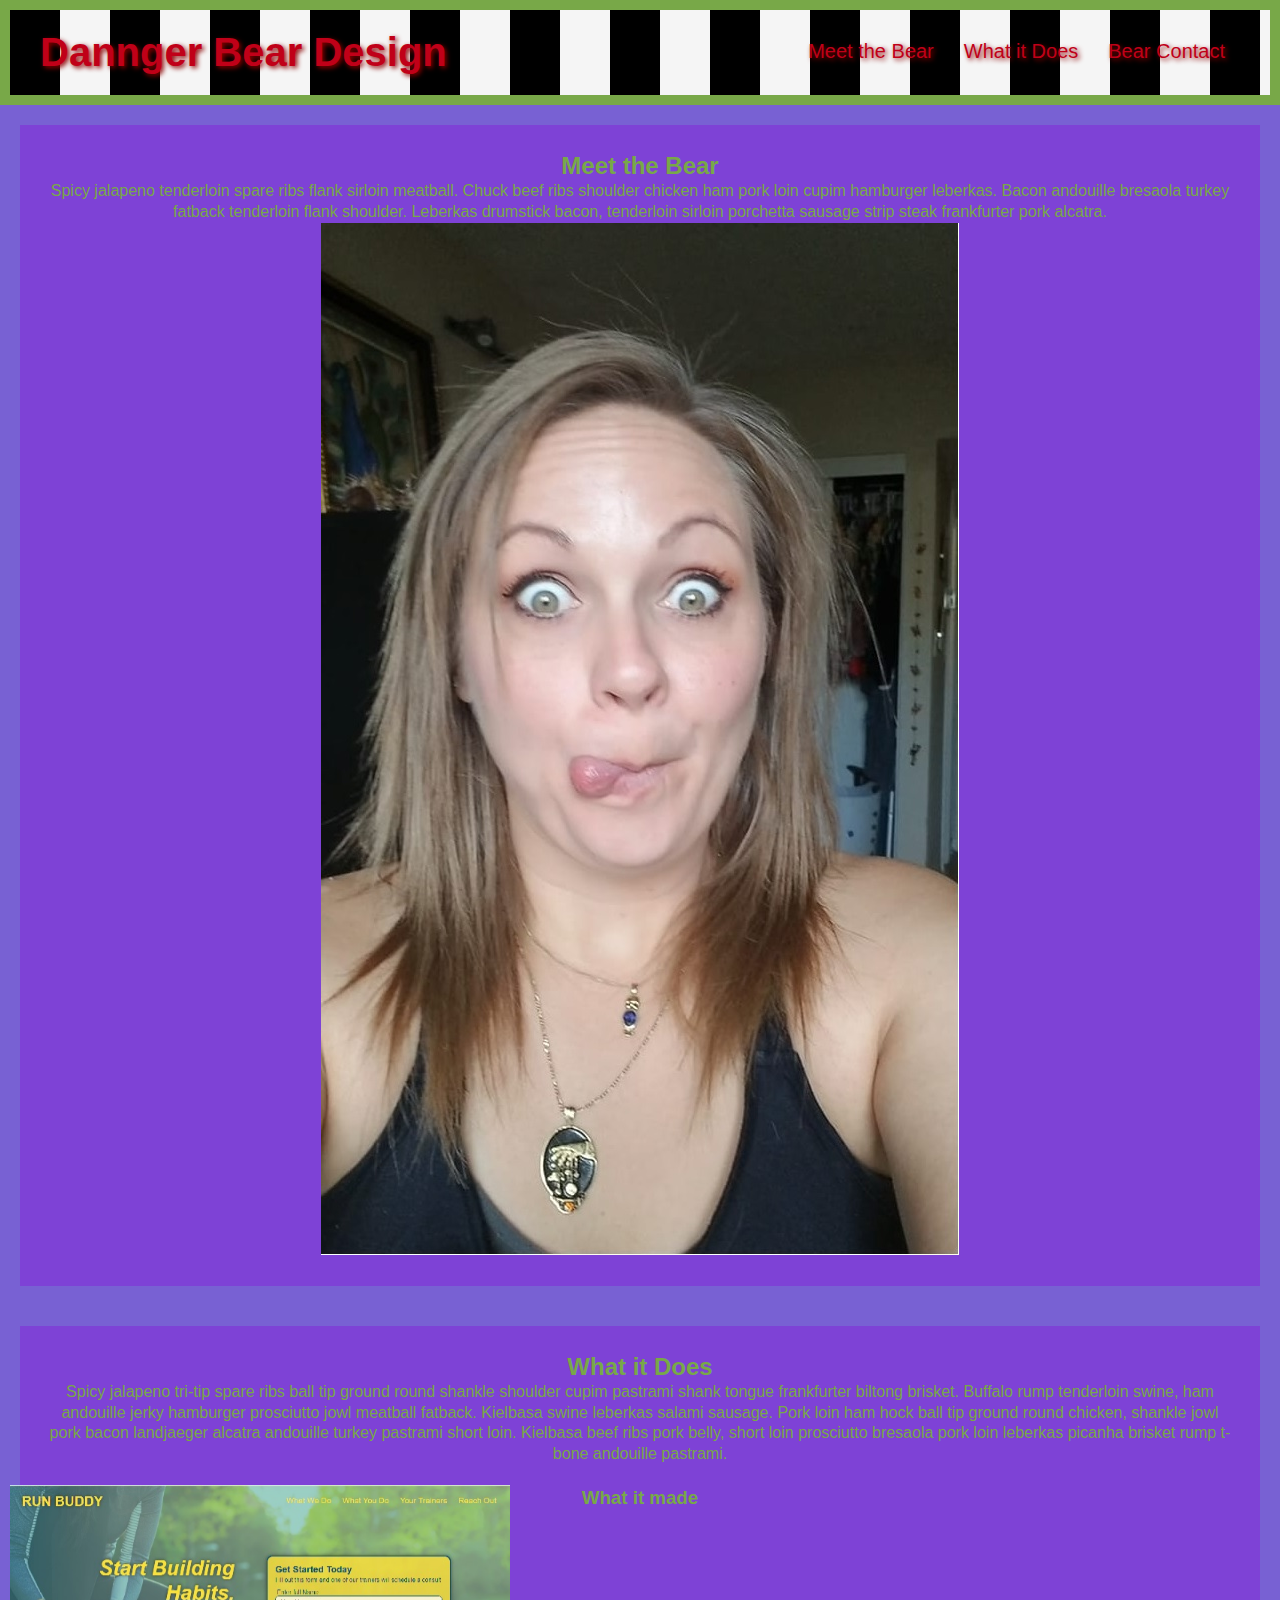
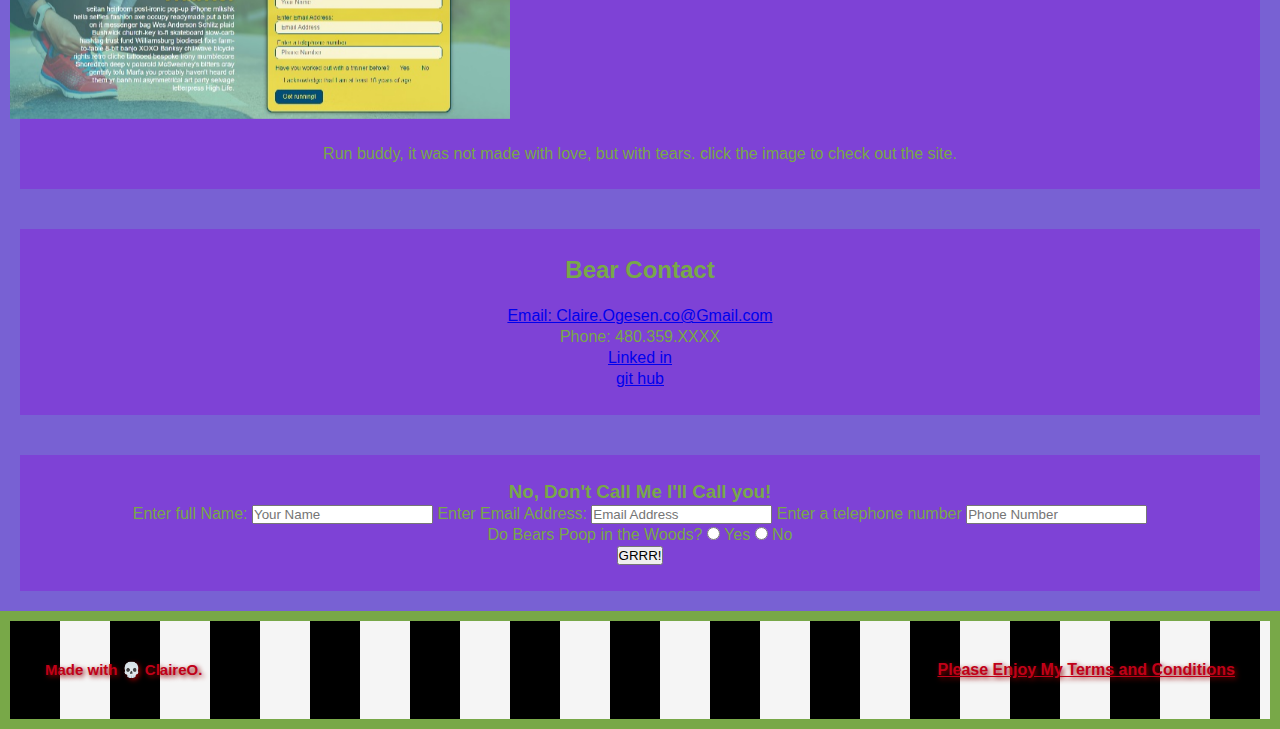
==== index.html @ 5ac50953 "build out" ====
<!DOCTYPE html>
<html lang="en">
  <head>
    <meta charset="UTF-8" />
    <link rel="stylesheet" href="assets/css/style.css" />
    <meta http-equiv="X-UA-Compatible" content="IE=edge" />
    <meta name="viewport" content="width=device-width, initial-scale=1.0" />
    <title>Danger Bear Design</title>
  </head>
  <body>
    <!---NAVIGATION-->
    <header>
      <h1>
         <a href="/"> Dannger Bear Design </a>
        </h1>
      <nav>
        <ul>
          <li>
          <a href="#meet-the-bear">Meet the Bear</a>
          </li>
          <li>
              <a href= "#what-it-does">What it Does</a>
          </li>
          <li>
              <a href= "#bear-contact">Bear Contact</a>
            </li>
        </ul>
      </nav>
    </header>
    <!--END NAVIGATION-->

    <!-- MEET THE BEAR *START*  -->
    <div= class=articals>
    <artical class="artical">
    <section id="meet-the-bear">
    <h2>Meet the Bear</h2>
    <p>
      Spicy jalapeno tenderloin spare ribs flank sirloin meatball. Chuck beef
      ribs shoulder chicken ham pork loin cupim hamburger leberkas. Bacon
      andouille bresaola turkey fatback tenderloin flank shoulder. Leberkas
      drumstick bacon, tenderloin sirloin porchetta sausage strip steak
      frankfurter pork alcatra.
    </p>
<img src="assets/images/Claire.jpg" alt=" Claire making a wide eyed funny face with toung out." >
</section>
</artical> 
    <!-- MEET THE BEAR *END*  -->

    <!-- WHAT IT DOES *START* -->
    <artical class="artical">
    <section id="what-it-does">
    <h2>What it Does</h2>
    <p>
      Spicy jalapeno tri-tip spare ribs ball tip ground round shankle shoulder
      cupim pastrami shank tongue frankfurter biltong brisket. Buffalo rump
      tenderloin swine, ham andouille jerky hamburger prosciutto jowl meatball
      fatback. Kielbasa swine leberkas salami sausage. Pork loin ham hock ball
      tip ground round chicken, shankle jowl pork bacon landjaeger alcatra
      andouille turkey pastrami short loin. Kielbasa beef ribs pork belly, short
      loin prosciutto bresaola pork loin leberkas picanha brisket rump t-bone
      andouille pastrami.
    </p>
  </br>
    <h3>What it made</h3>
    <a href= "https://dangerbearaz.github.io/run-buddy/">
    <img src="/assets/images/runbuddyscreen.jpg" alt="screen shot of Run Buddy home page." class= thumbnail>
    </a>
    <p>
      Run buddy, it was not made with love, but with tears. 
      click the image to check out the site. 
    </p>

</section>
</artical>
    <!-- WHAT IT DOES *END* -->

    <!-- BEAR CONTACT *START*-->
    <artical class="artical">
<section id= "bear-contact">
    <h2>Bear Contact </h2>
    <br/>
    <il>
        <li> 
          <a href="mailto:claire.ogesen.co@gmail.com">
          Email: Claire.Ogesen.co@Gmail.com 
          </a>
        </li>
        <li>
           Phone: 480.359.XXXX
           </li>
        <li>
          <a href="https://www.linkedin.com/in/claire-danger-ogesen/">
           Linked in
           </a>
           </li>
        <li> 
          <a href="https://github.com/DangerBearAZ">
          git hub
          </a>
         </li>
    </ul>
  </section> 
    </artical>
</div>
<!--CONTACT END -->
<!-- form start -->
<artical class= "artical">
    <h3>No, Don't Call Me I'll Call you!</h3>
    <form>
        <label for= "name">Enter full Name:</label>
        <input type="text" placeholder= "Your Name" name="name" id="name" class="form-input">
        <label for= "email"> Enter Email Address:</label>
        <input type= "email" placeholder= "Email Address" name="email" id= "email" class="form-input">
        <label for= "phone"> Enter a telephone number</label>
        <input type= "tel" placeholder="Phone Number" name="phone" id="phone" class="form-input">
        <p>
            Do Bears Poop in the Woods?
        <span class="radio-wrapper">
            <input type="radio" name="trainer-confirm" id="trainer-yes" />
            <label for="trainer-yes">Yes</label>
        </span>
        <span class="radio-wrapper">
            <input type= "radio" name="trainer-confirm" id="trainer-no" />
            <label for= "trainer-no">No</label>
        </span>
        </p>
            <button type= "submit">
                GRRR!
            </button>
        </form>
    </section>
  </artical>
  

    <!-- FOOTER *START* -->
    <footer>
      <h2>Made with 💀 ClaireO.</h2>
      <div> 
          <a href= "terms.html">Please Enjoy My Terms and Conditions</a>
      </div>
      <!-- FOOTER *END* -->
    </footer>
  </body>
</html>
---- assets/css/style.css ----
*{
    margin: 0;
    padding:0;
    box-sizing: border-box;
    }

    body {
        background:#7861d3;
        font-family: Arial, Helvetica, sans-serif;
    }

    /*HEADER - NAVE  */
    
header {
    padding: 20px 30px;
    background: repeating-linear-gradient(to right, black, black 50px, whitesmoke 50px, whitesmoke 100px);
    border: 10px solid #78a848;
    justify-content: space-between;
    flex-wrap: wrap;
    position: sticky;
    position: -webkit-sticky;
    top: 0;
    display: flex;
}
header h1 {
    font-weight: bold;
    font-size: 40px;
    color: #c00018;
    margin: 0;
    text-shadow: 2px 2px 5px darkred;
    
}

header a {
    color: #c00018;
    text-decoration: none;
    text-shadow: 2px 2px 5px darkred;
}

header nav {
    margin: 7px0;
    
}

header nav ul {
display: flex;
flex-wrap: wrap;
justify-content: space-between;
align-items: right;
list-style: none;
}

header nav ul li a{
    padding: 10px 15px;
    font-weight: lighter;
    font-size: 20px;
    float: right;
}

  /*HEADER - NAV END   */

  /*ARTICLES */
  li {
    text-decoration: none;
    list-style: none;
  }
  img {
    width 100%;
  }

  .articals{
      width 100%;
      margin: auto;
      display: flex;
      flex-wrap: wrap;
      justify-content: space-around;
      flex-direction: column;
  }

  .artical{
    background: #7e42d6;
    color: #78a848;
    margin: 20px;
    flex: 1;
    padding: 25px;
    line-height: 1.3;
    text-align: center;
  }

  .artical img {
    width 100%;
    
  }
  .thumbnail{
    position:relative;
    top:-25px;
    left:-35px;
    width:500px;
    height:auto;
    display:block;
    z-index:999;
  }

/*FROM START*/
.from {
    display: flex;
    padding: 7px 15px;
    width: 100%;
    
    
}
/*FOOTER*/

footer {
    background: repeating-linear-gradient(to right, black, black 50px, whitesmoke 50px, whitesmoke 100px);
    border: 10px solid #78a848;
    width: 100;
    padding: 40px 35px;
    display: flex;
    justify-content: space-between;
    flex-wrap: wrap;
    font-weight: bold;
}

footer h2 {
    color: #c00018;
    font-size: 15px;
    text-shadow: 2px 2px 5px darkred;
    margin: 0;
}
footer div {
    ine-height: 1.5;
    text-align: right;
}

footer a {
color: #c00018;
text-shadow: 2px 2px 5px darkred;
}

/* MEDIA QUERY FOR SMALLER DESKTOP SCREENS AND SMALLER */
@media screen and (max-width: 980px){
    header {
        padding-bottom: 0;
        justify-content: center;
        position: relative 
        position: sticky;
    }
    header h1 {
        width: 100%;
        text-align: left;
        font-size: 30px;
    }
    header nav ul {
        margin-top: 20px;
        width: 100%;
        justify-content: right;
    }
    header nav ul li a {
        font-size: 20px;
    }
    Footer h2, footer div {
        text-align: center;
        width: 100%
}
}

/* MEDIA QUERY FOR TABLETS AND SMALLER */
@media screen and (max-width: 768px){

}

/* MEDIA QUERY FOR MOBILE PHONES AND SMALLER */
@media screen and (max-width: 575px) { 
    header {
        padding-bottom: 0;
        justify-content: space-between;
        position: relative 
        position: sticky;
    }
    header h1 {
        width: 100%;
        text-align: left;
        font-size: 30px;
    }
}
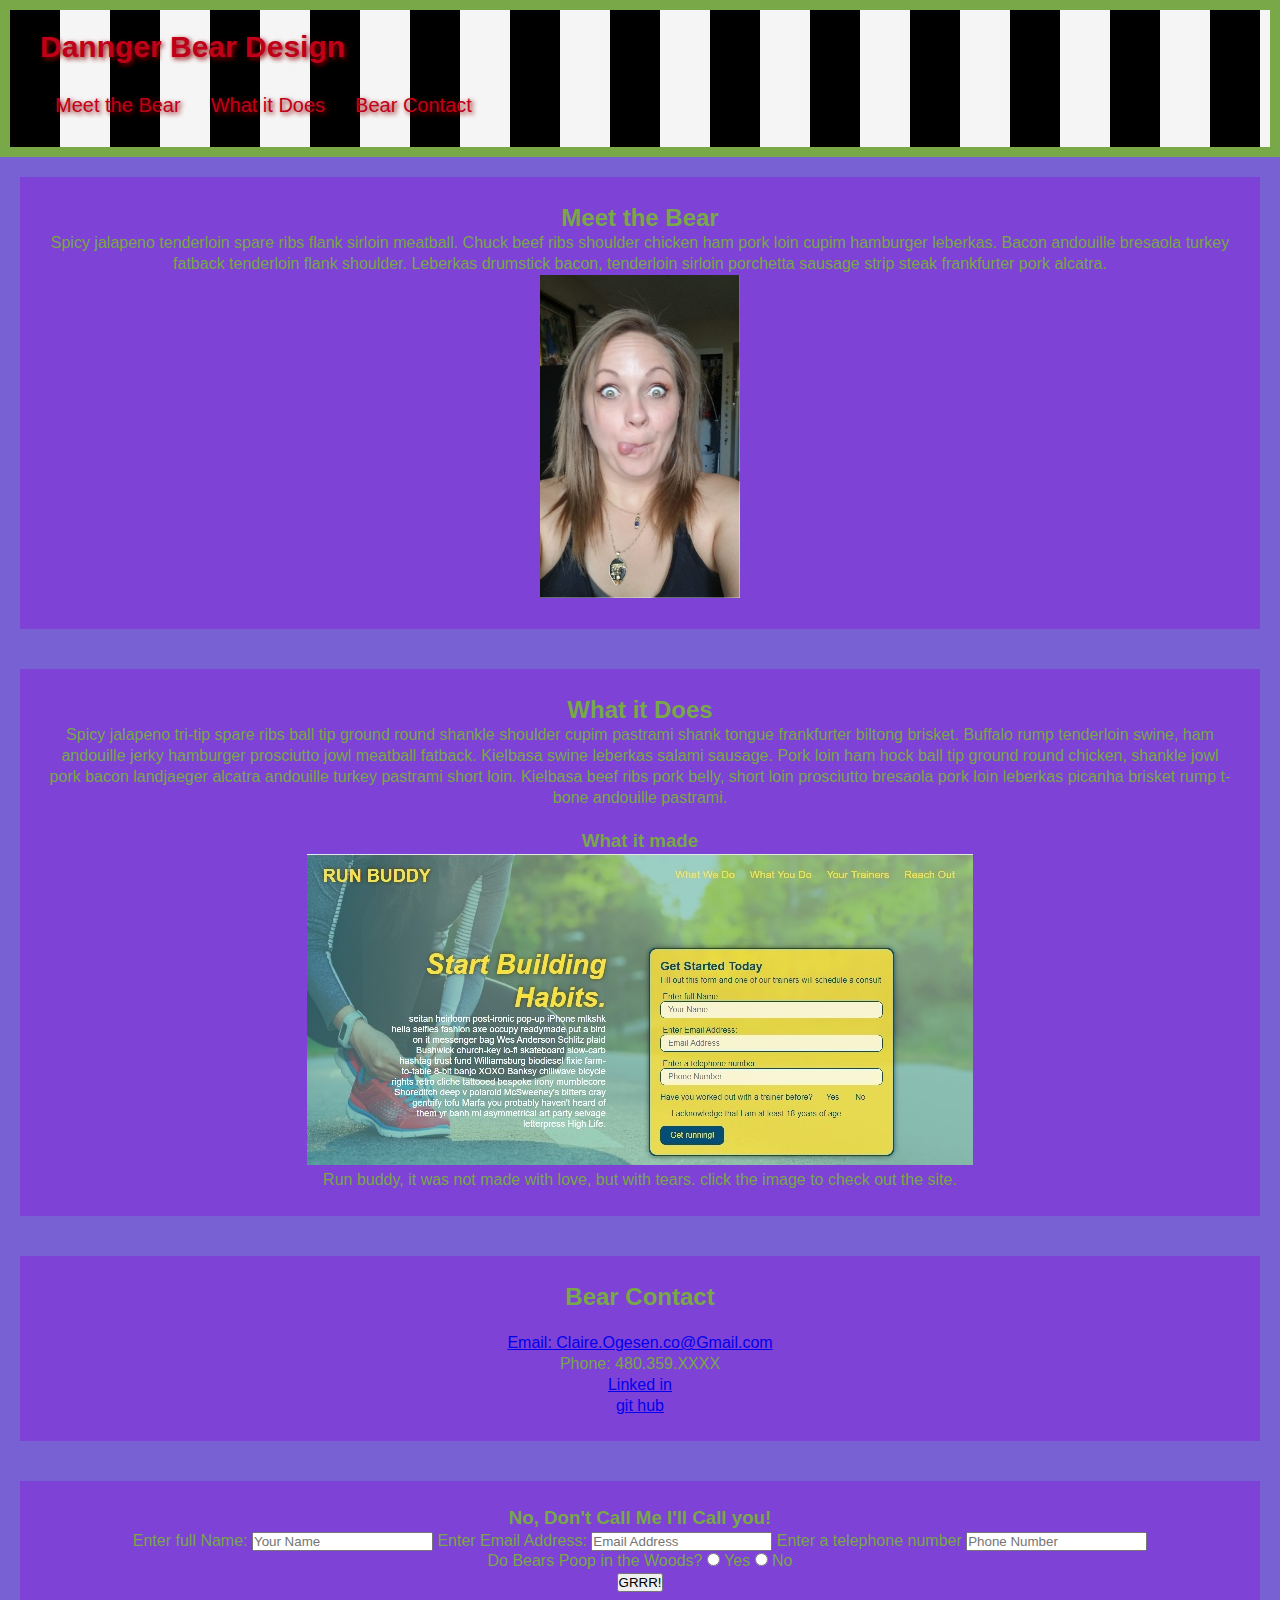
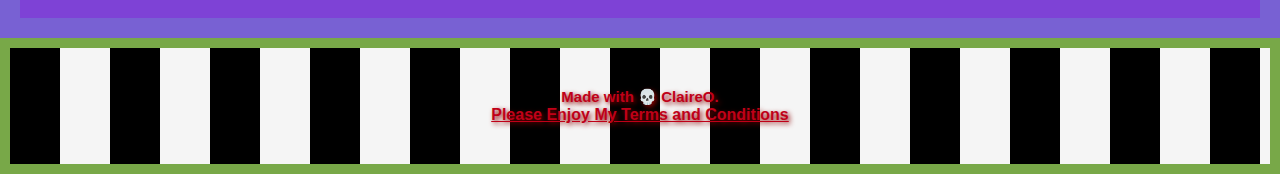
==== commit 3845b914: "with more style" ====
--- a/index.html
+++ b/index.html
@@ -11,7 +11,7 @@
     <!---NAVIGATION-->
     <header>
       <h1>
-         <a href="/"> Dannger Bear Design </a>
+         <a href="/index.html"> Dannger Bear Design </a>
         </h1>
       <nav>
         <ul>
@@ -41,7 +41,7 @@
       drumstick bacon, tenderloin sirloin porchetta sausage strip steak
       frankfurter pork alcatra.
     </p>
-<img src="assets/images/Claire.jpg" alt=" Claire making a wide eyed funny face with toung out." >
+<img src="assets/images/Claire.jpg" alt=" Claire making a wide eyed funny face with toung out." class= "claire" >
 </section>
 </artical> 
     <!-- MEET THE BEAR *END*  -->
@@ -63,7 +63,7 @@
   </br>
     <h3>What it made</h3>
     <a href= "https://dangerbearaz.github.io/run-buddy/">
-    <img src="/assets/images/runbuddyscreen.jpg" alt="screen shot of Run Buddy home page." class= thumbnail>
+    <img src="assets/images/runbuddyscreen.jpg" alt="screen shot of Run Buddy home page." >
     </a>
     <p>
       Run buddy, it was not made with love, but with tears. 
--- a/assets/css/style.css
+++ b/assets/css/style.css
@@ -68,6 +68,12 @@
     width 100%;
   }
 
+  .claire { 
+    width:200px;
+    height:auto;
+    
+
+  }
   .articals{
       width 100%;
       margin: auto;
@@ -95,7 +101,7 @@
     position:relative;
     top:-25px;
     left:-35px;
-    width:500px;
+    width:600px;
     height:auto;
     display:block;
     z-index:999;
@@ -143,8 +149,11 @@
     header {
         padding-bottom: 0;
         justify-content: center;
-        position: relative 
+        position: relative; 
         position: sticky;
+        width: 100%;
+        display: flex;
+}
     }
     header h1 {
         width: 100%;
@@ -161,22 +170,29 @@
     }
     Footer h2, footer div {
         text-align: center;
-        width: 100%
+        width: 100%;
 }
 }
 
 /* MEDIA QUERY FOR TABLETS AND SMALLER */
 @media screen and (max-width: 768px){
-
-}
-
+    header {
+        padding-bottom: 0;
+        justify-content: center;
+        position: relative; 
+        position: sticky;
+        width: 100%;
+
+}
+}
 /* MEDIA QUERY FOR MOBILE PHONES AND SMALLER */
 @media screen and (max-width: 575px) { 
     header {
         padding-bottom: 0;
         justify-content: space-between;
-        position: relative 
+        position: relative; 
         position: sticky;
+        width: 100%;
     }
     header h1 {
         width: 100%;
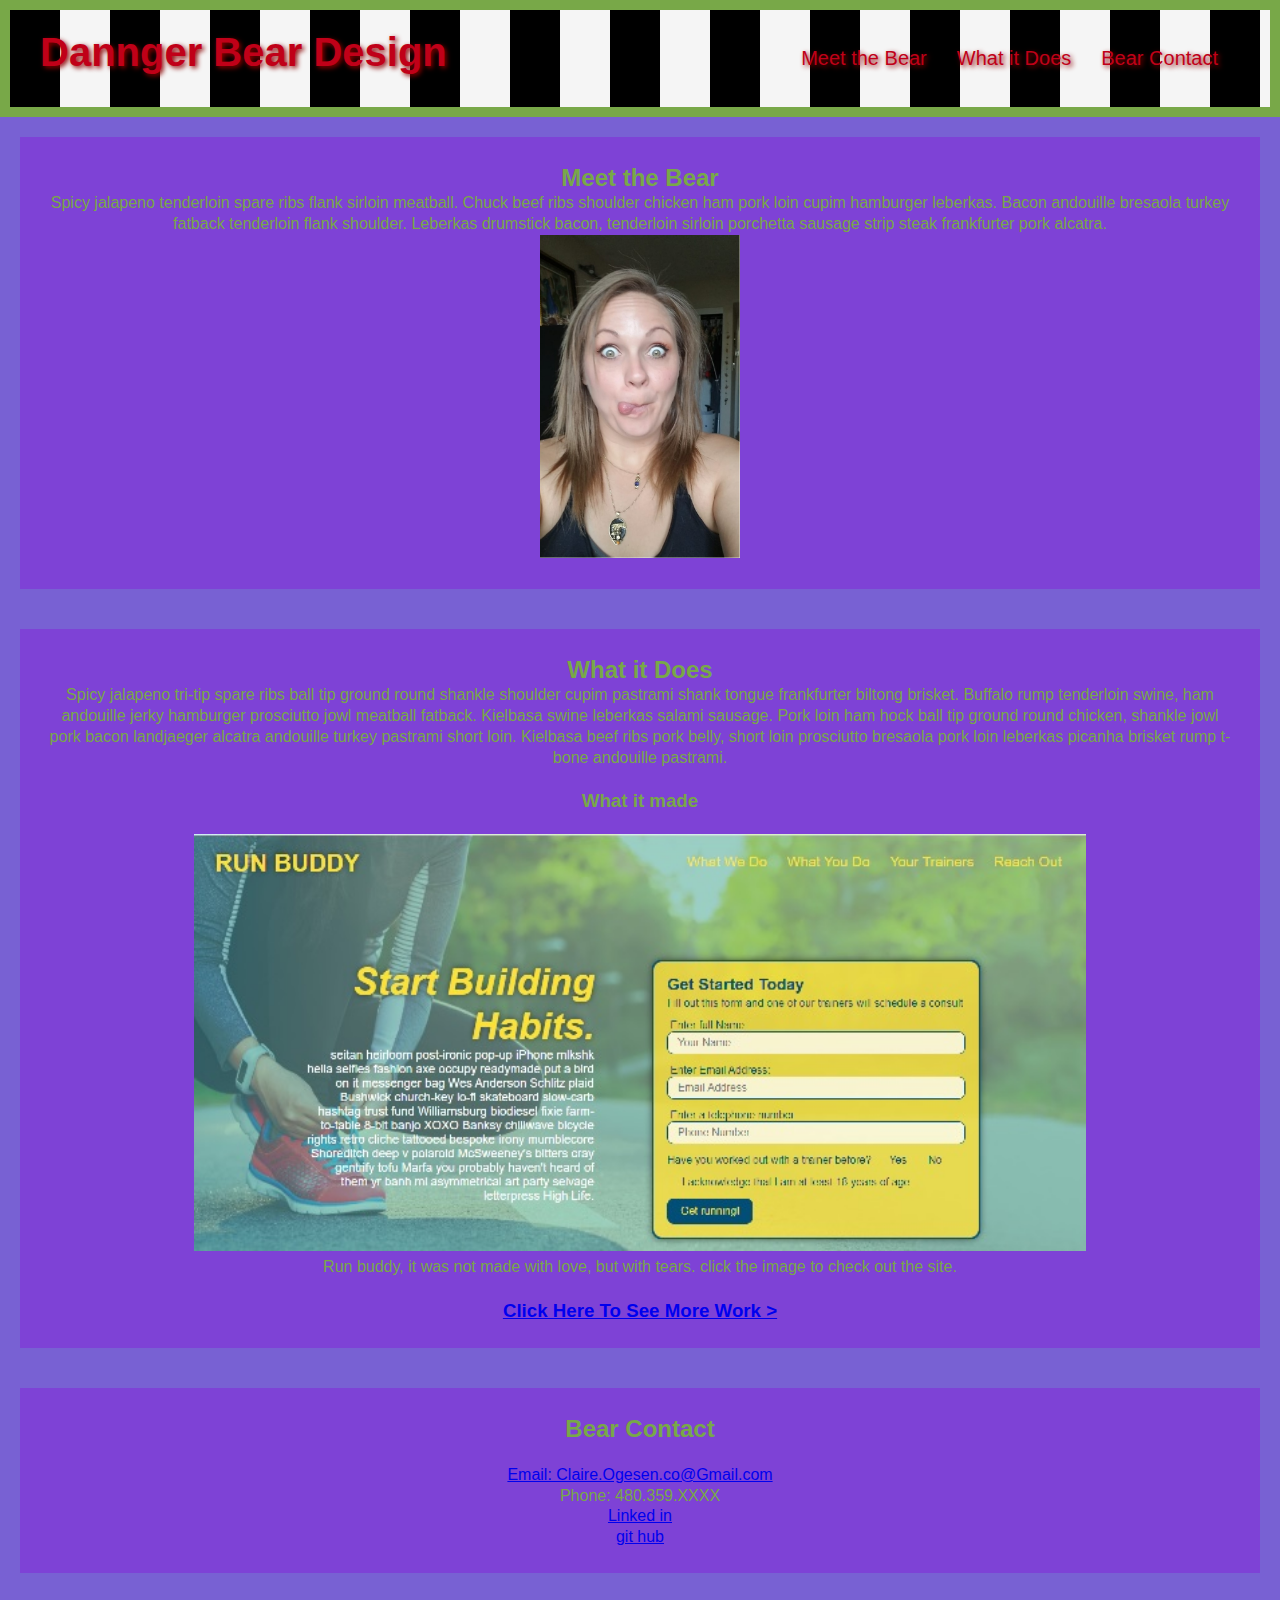
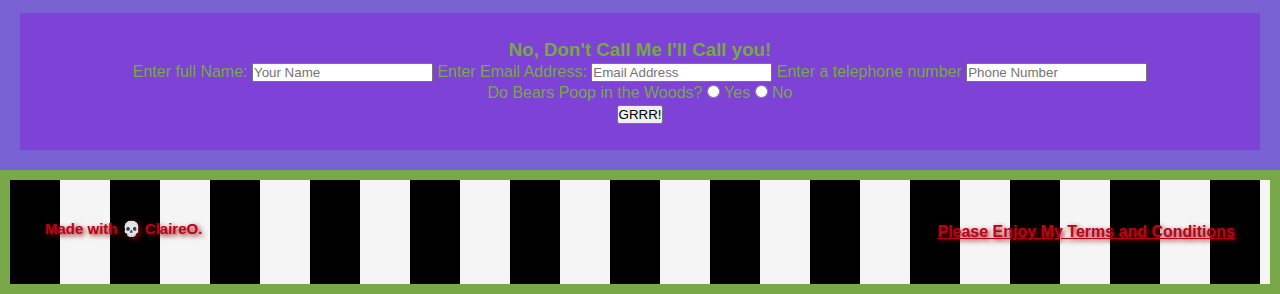
==== commit 3f3b53b7: "Cleaned up CSS" ====
--- a/index.html
+++ b/index.html
@@ -41,7 +41,7 @@
       drumstick bacon, tenderloin sirloin porchetta sausage strip steak
       frankfurter pork alcatra.
     </p>
-<img src="assets/images/Claire.jpg" alt=" Claire making a wide eyed funny face with toung out." class= "claire" >
+<img src="assets/images/Claire.jpg" alt=" Claire making a wide eyed funny face with toung out." class= "claire">
 </section>
 </artical> 
     <!-- MEET THE BEAR *END*  -->
@@ -62,6 +62,7 @@
     </p>
   </br>
     <h3>What it made</h3>
+</br>
     <a href= "https://dangerbearaz.github.io/run-buddy/">
     <img src="assets/images/runbuddyscreen.jpg" alt="screen shot of Run Buddy home page." >
     </a>
@@ -69,7 +70,11 @@
       Run buddy, it was not made with love, but with tears. 
       click the image to check out the site. 
     </p>
-
+  </br>
+  <h3> 
+    <a href="./about.html">Click Here To See More Work ></a>
+  </h3>
+</section>
 </section>
 </artical>
     <!-- WHAT IT DOES *END* -->
--- a/assets/css/style.css
+++ b/assets/css/style.css
@@ -38,7 +38,7 @@
 }
 
 header nav {
-    margin: 7px0;
+    margin: 7px;
     
 }
 
@@ -65,7 +65,7 @@
     list-style: none;
   }
   img {
-    width 100%;
+    width: 75%;
   }
 
   .claire { 
@@ -75,7 +75,7 @@
 
   }
   .articals{
-      width 100%;
+      width: 100%;
       margin: auto;
       display: flex;
       flex-wrap: wrap;
@@ -93,22 +93,14 @@
     text-align: center;
   }
 
-  .artical img {
-    width 100%;
+  /*.artical img {
+    width: 100%;
     
   }
-  .thumbnail{
-    position:relative;
-    top:-25px;
-    left:-35px;
-    width:600px;
-    height:auto;
-    display:block;
-    z-index:999;
-  }
+  
 
-/*FROM START*/
-.from {
+/*FORM START*/
+.form {
     display: flex;
     padding: 7px 15px;
     width: 100%;
@@ -135,7 +127,7 @@
     margin: 0;
 }
 footer div {
-    ine-height: 1.5;
+    line-height: 1.5;
     text-align: right;
 }
 
@@ -154,7 +146,7 @@
         width: 100%;
         display: flex;
 }
-    }
+
     header h1 {
         width: 100%;
         text-align: left;
@@ -172,7 +164,7 @@
         text-align: center;
         width: 100%;
 }
-}
+
 
 /* MEDIA QUERY FOR TABLETS AND SMALLER */
 @media screen and (max-width: 768px){
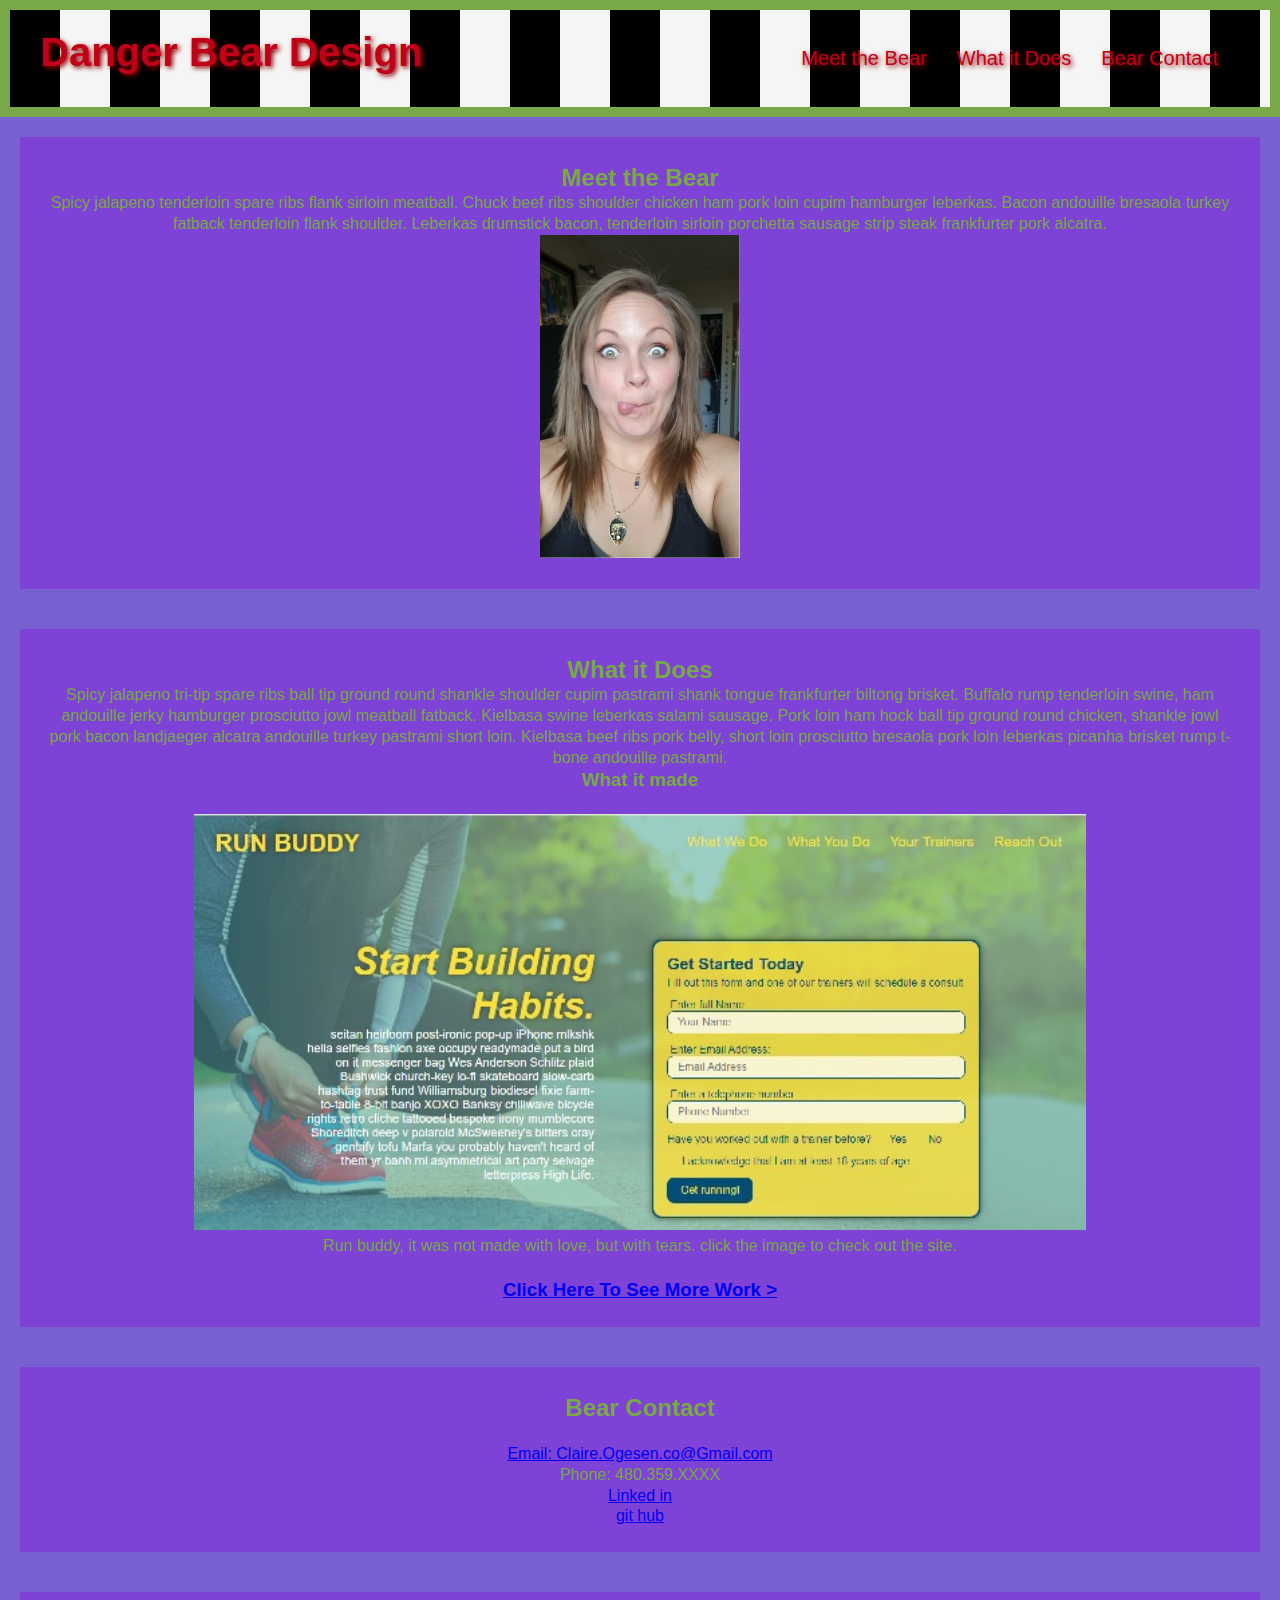
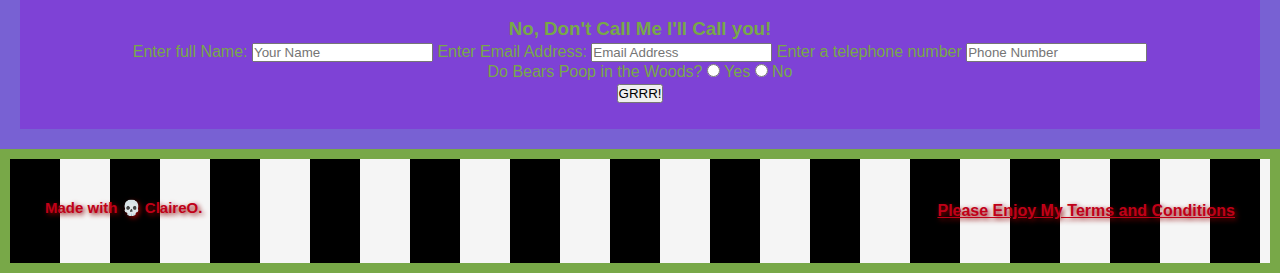
==== commit 6b700094: "final touches" ====
--- a/index.html
+++ b/index.html
@@ -11,7 +11,7 @@
     <!---NAVIGATION-->
     <header>
       <h1>
-         <a href="/index.html"> Dannger Bear Design </a>
+         <a href="/index.html"> Danger Bear Design </a>
         </h1>
       <nav>
         <ul>
@@ -30,8 +30,8 @@
     <!--END NAVIGATION-->
 
     <!-- MEET THE BEAR *START*  -->
-    <div= class=articals>
-    <artical class="artical">
+    <div class= articles>
+    <article class="article">
     <section id="meet-the-bear">
     <h2>Meet the Bear</h2>
     <p>
@@ -43,11 +43,11 @@
     </p>
 <img src="assets/images/Claire.jpg" alt=" Claire making a wide eyed funny face with toung out." class= "claire">
 </section>
-</artical> 
+</article> 
     <!-- MEET THE BEAR *END*  -->
 
     <!-- WHAT IT DOES *START* -->
-    <artical class="artical">
+    <article class="article">
     <section id="what-it-does">
     <h2>What it Does</h2>
     <p>
@@ -59,8 +59,9 @@
       andouille turkey pastrami short loin. Kielbasa beef ribs pork belly, short
       loin prosciutto bresaola pork loin leberkas picanha brisket rump t-bone
       andouille pastrami.
+    </br>
     </p>
-  </br>
+ 
     <h3>What it made</h3>
 </br>
     <a href= "https://dangerbearaz.github.io/run-buddy/">
@@ -76,15 +77,15 @@
   </h3>
 </section>
 </section>
-</artical>
+</article>
     <!-- WHAT IT DOES *END* -->
 
     <!-- BEAR CONTACT *START*-->
-    <artical class="artical">
+    <article class="article">
 <section id= "bear-contact">
     <h2>Bear Contact </h2>
     <br/>
-    <il>
+    <ul>
         <li> 
           <a href="mailto:claire.ogesen.co@gmail.com">
           Email: Claire.Ogesen.co@Gmail.com 
@@ -105,11 +106,10 @@
          </li>
     </ul>
   </section> 
-    </artical>
-</div>
+    </article>
 <!--CONTACT END -->
 <!-- form start -->
-<artical class= "artical">
+<article class= "article">
     <h3>No, Don't Call Me I'll Call you!</h3>
     <form>
         <label for= "name">Enter full Name:</label>
@@ -134,7 +134,7 @@
             </button>
         </form>
     </section>
-  </artical>
+  </article>
   
 
     <!-- FOOTER *START* -->
--- a/assets/css/style.css
+++ b/assets/css/style.css
@@ -74,7 +74,7 @@
     
 
   }
-  .articals{
+  .articles{
       width: 100%;
       margin: auto;
       display: flex;
@@ -83,7 +83,7 @@
       flex-direction: column;
   }
 
-  .artical{
+  .article{
     background: #7e42d6;
     color: #78a848;
     margin: 20px;
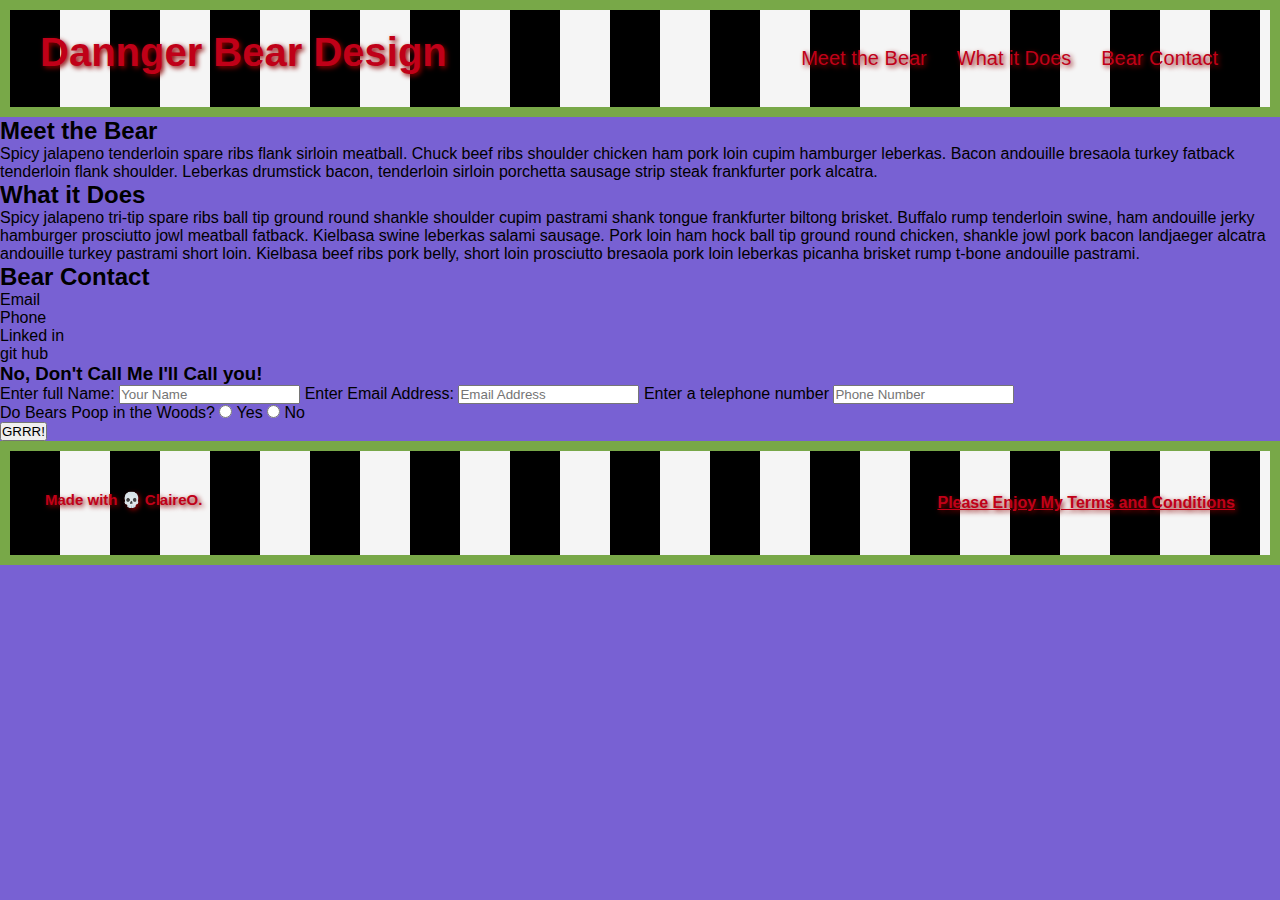
==== commit d29a66e3: "refresh" ====
--- a/index.html
+++ b/index.html
@@ -2,7 +2,7 @@
 <html lang="en">
   <head>
     <meta charset="UTF-8" />
-    <link rel="stylesheet" href="assets/css/style.css" />
+    <link rel="stylesheet" href="/assets/css/style.css"/>
     <meta http-equiv="X-UA-Compatible" content="IE=edge" />
     <meta name="viewport" content="width=device-width, initial-scale=1.0" />
     <title>Danger Bear Design</title>
@@ -11,7 +11,7 @@
     <!---NAVIGATION-->
     <header>
       <h1>
-         <a href="/index.html"> Danger Bear Design </a>
+         <a href="/"> Dannger Bear Design </a>
         </h1>
       <nav>
         <ul>
@@ -30,8 +30,6 @@
     <!--END NAVIGATION-->
 
     <!-- MEET THE BEAR *START*  -->
-    <div class= articles>
-    <article class="article">
     <section id="meet-the-bear">
     <h2>Meet the Bear</h2>
     <p>
@@ -41,13 +39,10 @@
       drumstick bacon, tenderloin sirloin porchetta sausage strip steak
       frankfurter pork alcatra.
     </p>
-<img src="assets/images/Claire.jpg" alt=" Claire making a wide eyed funny face with toung out." class= "claire">
 </section>
-</article> 
     <!-- MEET THE BEAR *END*  -->
 
     <!-- WHAT IT DOES *START* -->
-    <article class="article">
     <section id="what-it-does">
     <h2>What it Does</h2>
     <p>
@@ -59,57 +54,19 @@
       andouille turkey pastrami short loin. Kielbasa beef ribs pork belly, short
       loin prosciutto bresaola pork loin leberkas picanha brisket rump t-bone
       andouille pastrami.
-    </br>
     </p>
- 
-    <h3>What it made</h3>
-</br>
-    <a href= "https://dangerbearaz.github.io/run-buddy/">
-    <img src="assets/images/runbuddyscreen.jpg" alt="screen shot of Run Buddy home page." >
-    </a>
-    <p>
-      Run buddy, it was not made with love, but with tears. 
-      click the image to check out the site. 
-    </p>
-  </br>
-  <h3> 
-    <a href="./about.html">Click Here To See More Work ></a>
-  </h3>
 </section>
-</section>
-</article>
     <!-- WHAT IT DOES *END* -->
 
     <!-- BEAR CONTACT *START*-->
-    <article class="article">
 <section id= "bear-contact">
     <h2>Bear Contact </h2>
-    <br/>
     <ul>
-        <li> 
-          <a href="mailto:claire.ogesen.co@gmail.com">
-          Email: Claire.Ogesen.co@Gmail.com 
-          </a>
-        </li>
-        <li>
-           Phone: 480.359.XXXX
-           </li>
-        <li>
-          <a href="https://www.linkedin.com/in/claire-danger-ogesen/">
-           Linked in
-           </a>
-           </li>
-        <li> 
-          <a href="https://github.com/DangerBearAZ">
-          git hub
-          </a>
-         </li>
+        <li> Email </li>
+        <li> Phone </li>
+        <li> Linked in </li>
+        <li> git hub </li>
     </ul>
-  </section> 
-    </article>
-<!--CONTACT END -->
-<!-- form start -->
-<article class= "article">
     <h3>No, Don't Call Me I'll Call you!</h3>
     <form>
         <label for= "name">Enter full Name:</label>
@@ -134,8 +91,7 @@
             </button>
         </form>
     </section>
-  </article>
-  
+    <!-- BEAR CONTACT *END*-->
 
     <!-- FOOTER *START* -->
     <footer>
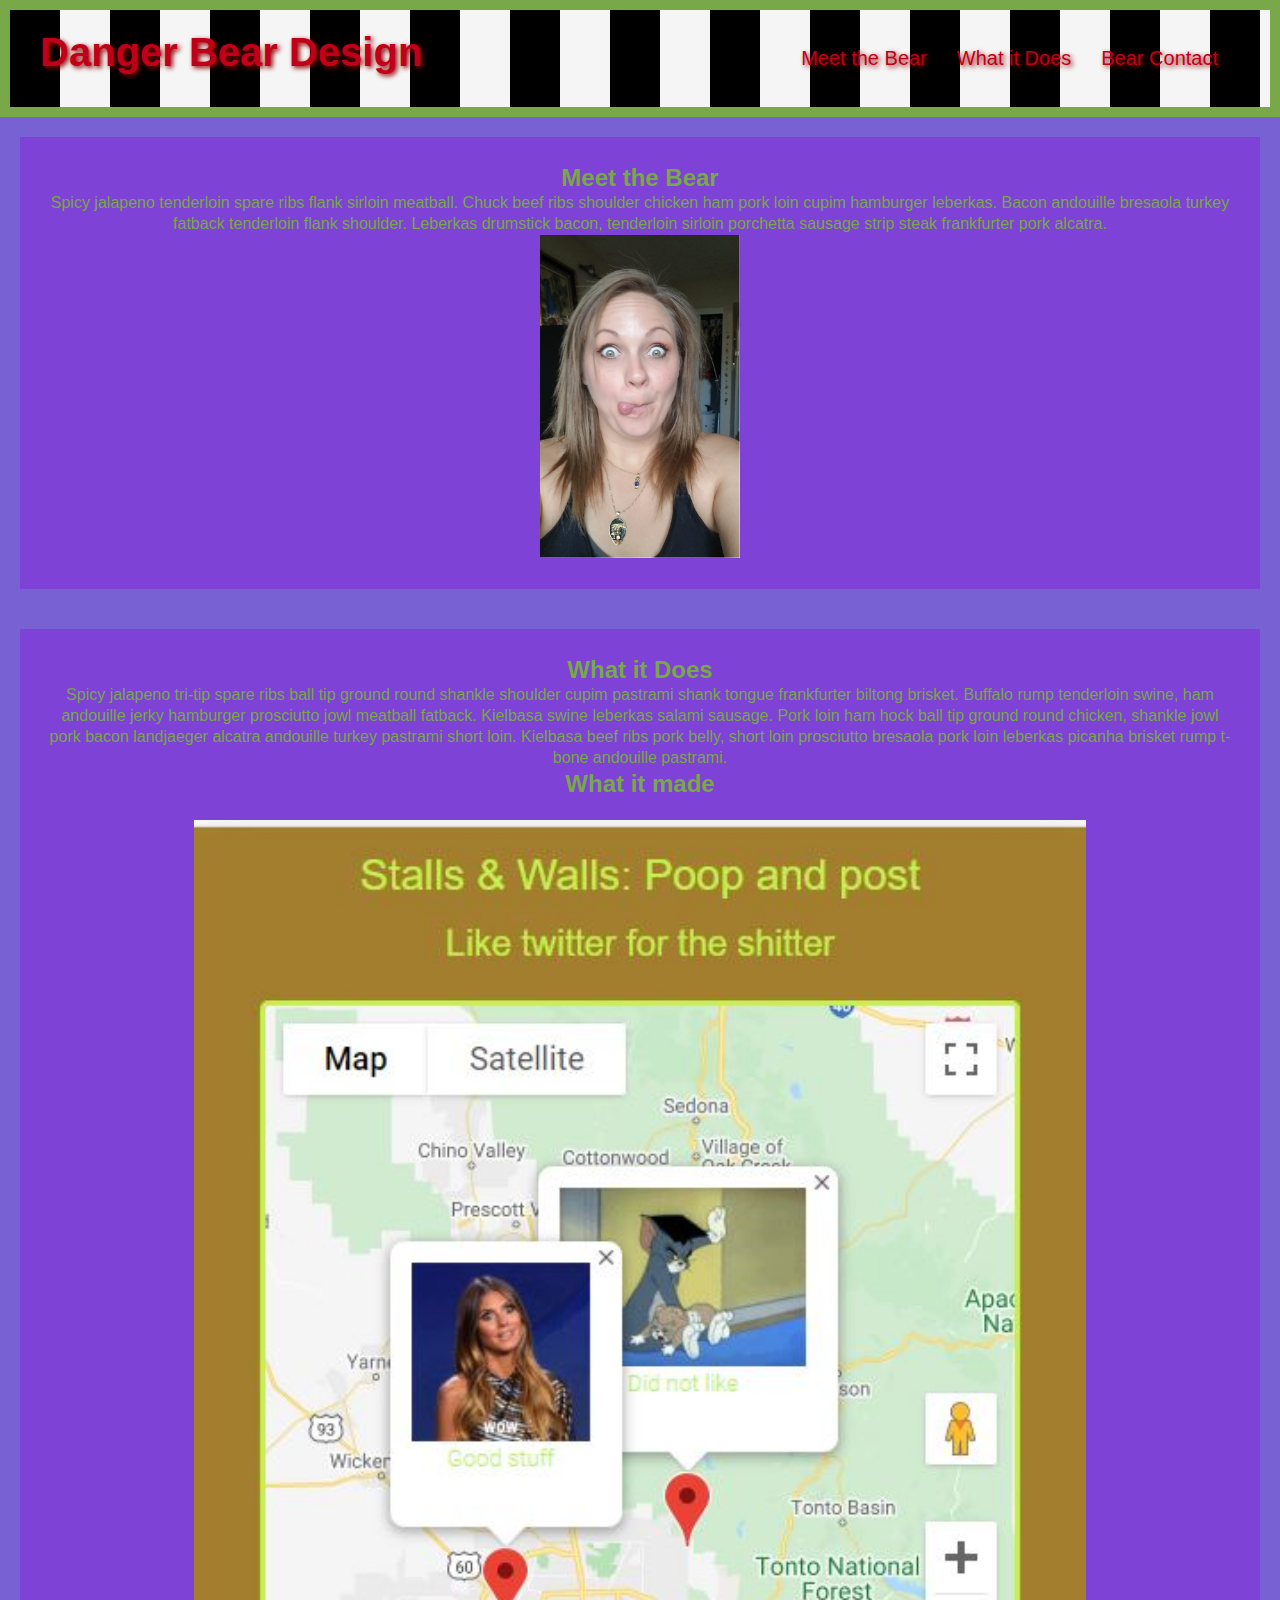
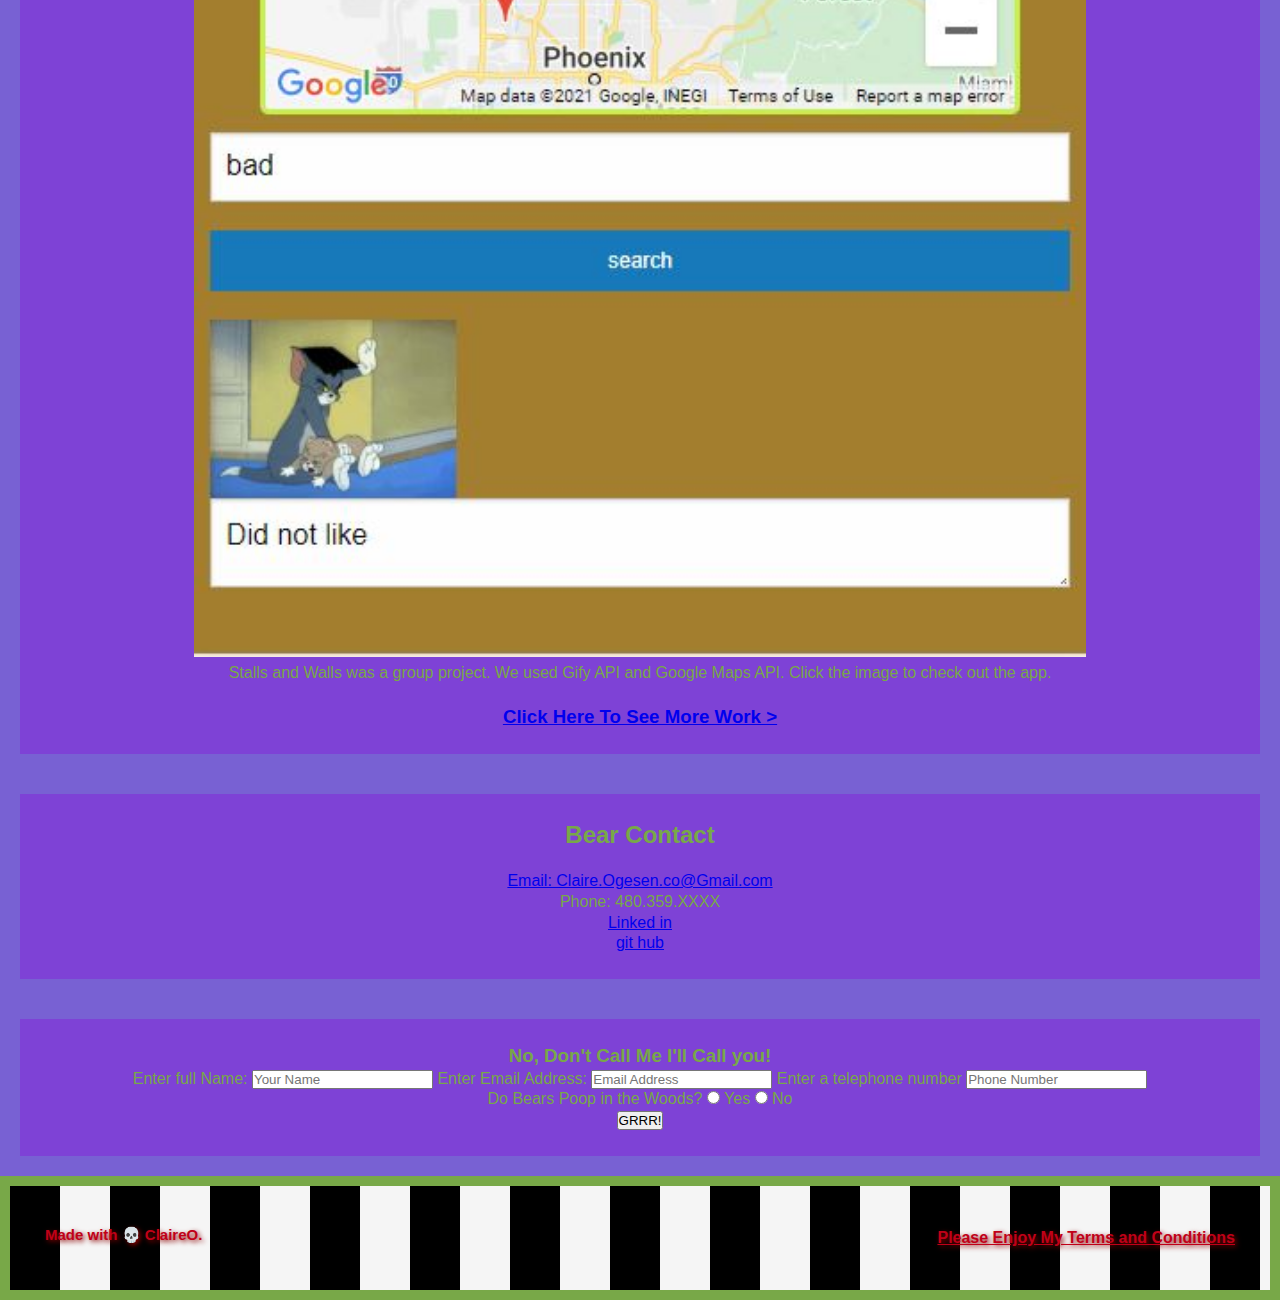
==== commit 79848788: "changed what it does" ====
--- a/index.html
+++ b/index.html
@@ -2,7 +2,7 @@
 <html lang="en">
   <head>
     <meta charset="UTF-8" />
-    <link rel="stylesheet" href="/assets/css/style.css"/>
+    <link rel="stylesheet" href="assets/css/style.css" />
     <meta http-equiv="X-UA-Compatible" content="IE=edge" />
     <meta name="viewport" content="width=device-width, initial-scale=1.0" />
     <title>Danger Bear Design</title>
@@ -11,7 +11,7 @@
     <!---NAVIGATION-->
     <header>
       <h1>
-         <a href="/"> Dannger Bear Design </a>
+         <a href="/index.html"> Danger Bear Design </a>
         </h1>
       <nav>
         <ul>
@@ -30,6 +30,8 @@
     <!--END NAVIGATION-->
 
     <!-- MEET THE BEAR *START*  -->
+    <div class= articles>
+    <article class="article">
     <section id="meet-the-bear">
     <h2>Meet the Bear</h2>
     <p>
@@ -39,10 +41,13 @@
       drumstick bacon, tenderloin sirloin porchetta sausage strip steak
       frankfurter pork alcatra.
     </p>
+<img src="assets/images/Claire.jpg" alt=" Claire making a wide eyed funny face with toung out." class= "claire">
 </section>
+</article> 
     <!-- MEET THE BEAR *END*  -->
 
     <!-- WHAT IT DOES *START* -->
+    <article class="article">
     <section id="what-it-does">
     <h2>What it Does</h2>
     <p>
@@ -54,19 +59,57 @@
       andouille turkey pastrami short loin. Kielbasa beef ribs pork belly, short
       loin prosciutto bresaola pork loin leberkas picanha brisket rump t-bone
       andouille pastrami.
+    </br>
     </p>
+ 
+    <h2>What it made</h2>
+</br>
+    <a href= "https://dangerbearaz.github.io/run-buddy/">
+    <img src="assets/images/stallsWallsDemo.JPG" alt="screen shot of the Stalls and Walls with a few pins." >
+    </a>
+    <p>
+      Stalls and Walls was a group project. We used Gify API and Google Maps API.
+      Click the image to check out the app. 
+    </p>
+  </br>
+  <h3> 
+    <a href="./about.html">Click Here To See More Work ></a>
+  </h3>
 </section>
+</section>
+</article>
     <!-- WHAT IT DOES *END* -->
 
     <!-- BEAR CONTACT *START*-->
+    <article class="article">
 <section id= "bear-contact">
     <h2>Bear Contact </h2>
+    <br/>
     <ul>
-        <li> Email </li>
-        <li> Phone </li>
-        <li> Linked in </li>
-        <li> git hub </li>
+        <li> 
+          <a href="mailto:claire.ogesen.co@gmail.com">
+          Email: Claire.Ogesen.co@Gmail.com 
+          </a>
+        </li>
+        <li>
+           Phone: 480.359.XXXX
+           </li>
+        <li>
+          <a href="https://www.linkedin.com/in/claire-danger-ogesen/">
+           Linked in
+           </a>
+           </li>
+        <li> 
+          <a href="https://github.com/DangerBearAZ">
+          git hub
+          </a>
+         </li>
     </ul>
+  </section> 
+    </article>
+<!--CONTACT END -->
+<!-- form start -->
+<article class= "article">
     <h3>No, Don't Call Me I'll Call you!</h3>
     <form>
         <label for= "name">Enter full Name:</label>
@@ -91,7 +134,8 @@
             </button>
         </form>
     </section>
-    <!-- BEAR CONTACT *END*-->
+  </article>
+  
 
     <!-- FOOTER *START* -->
     <footer>
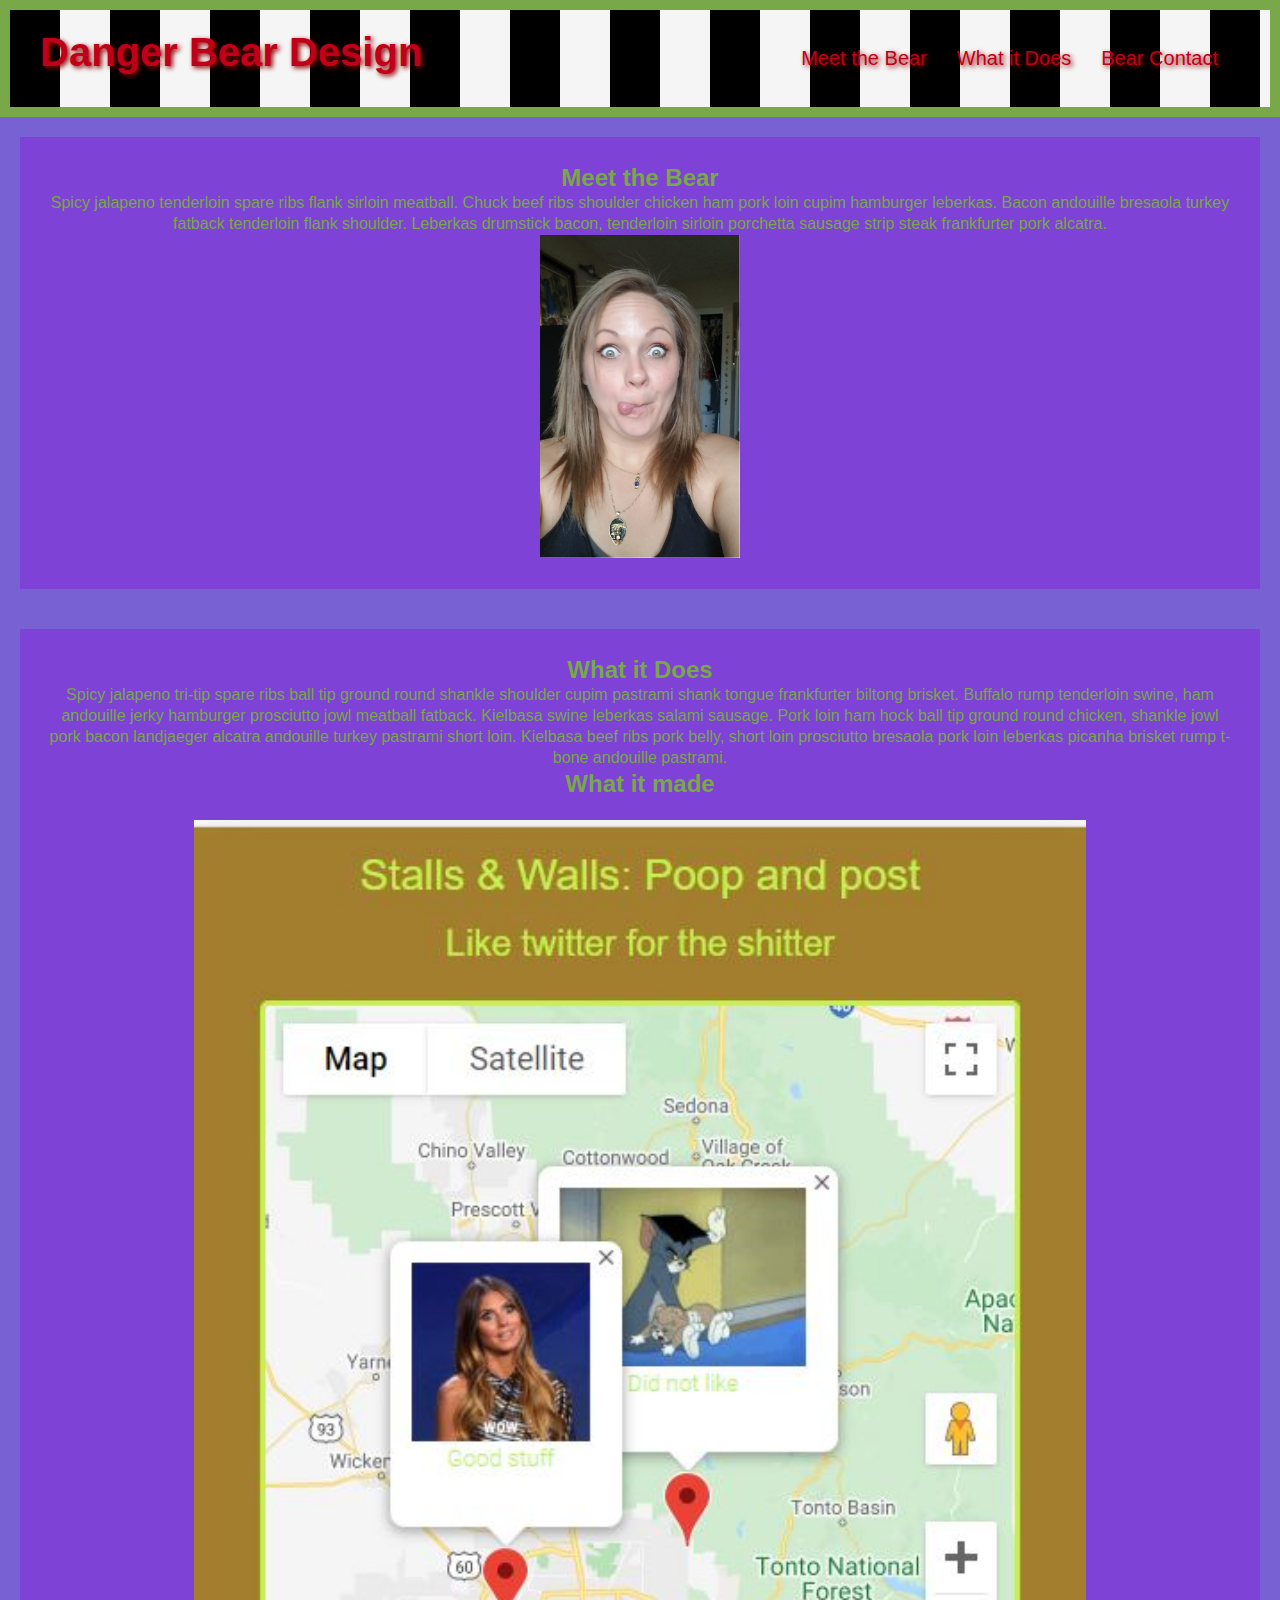
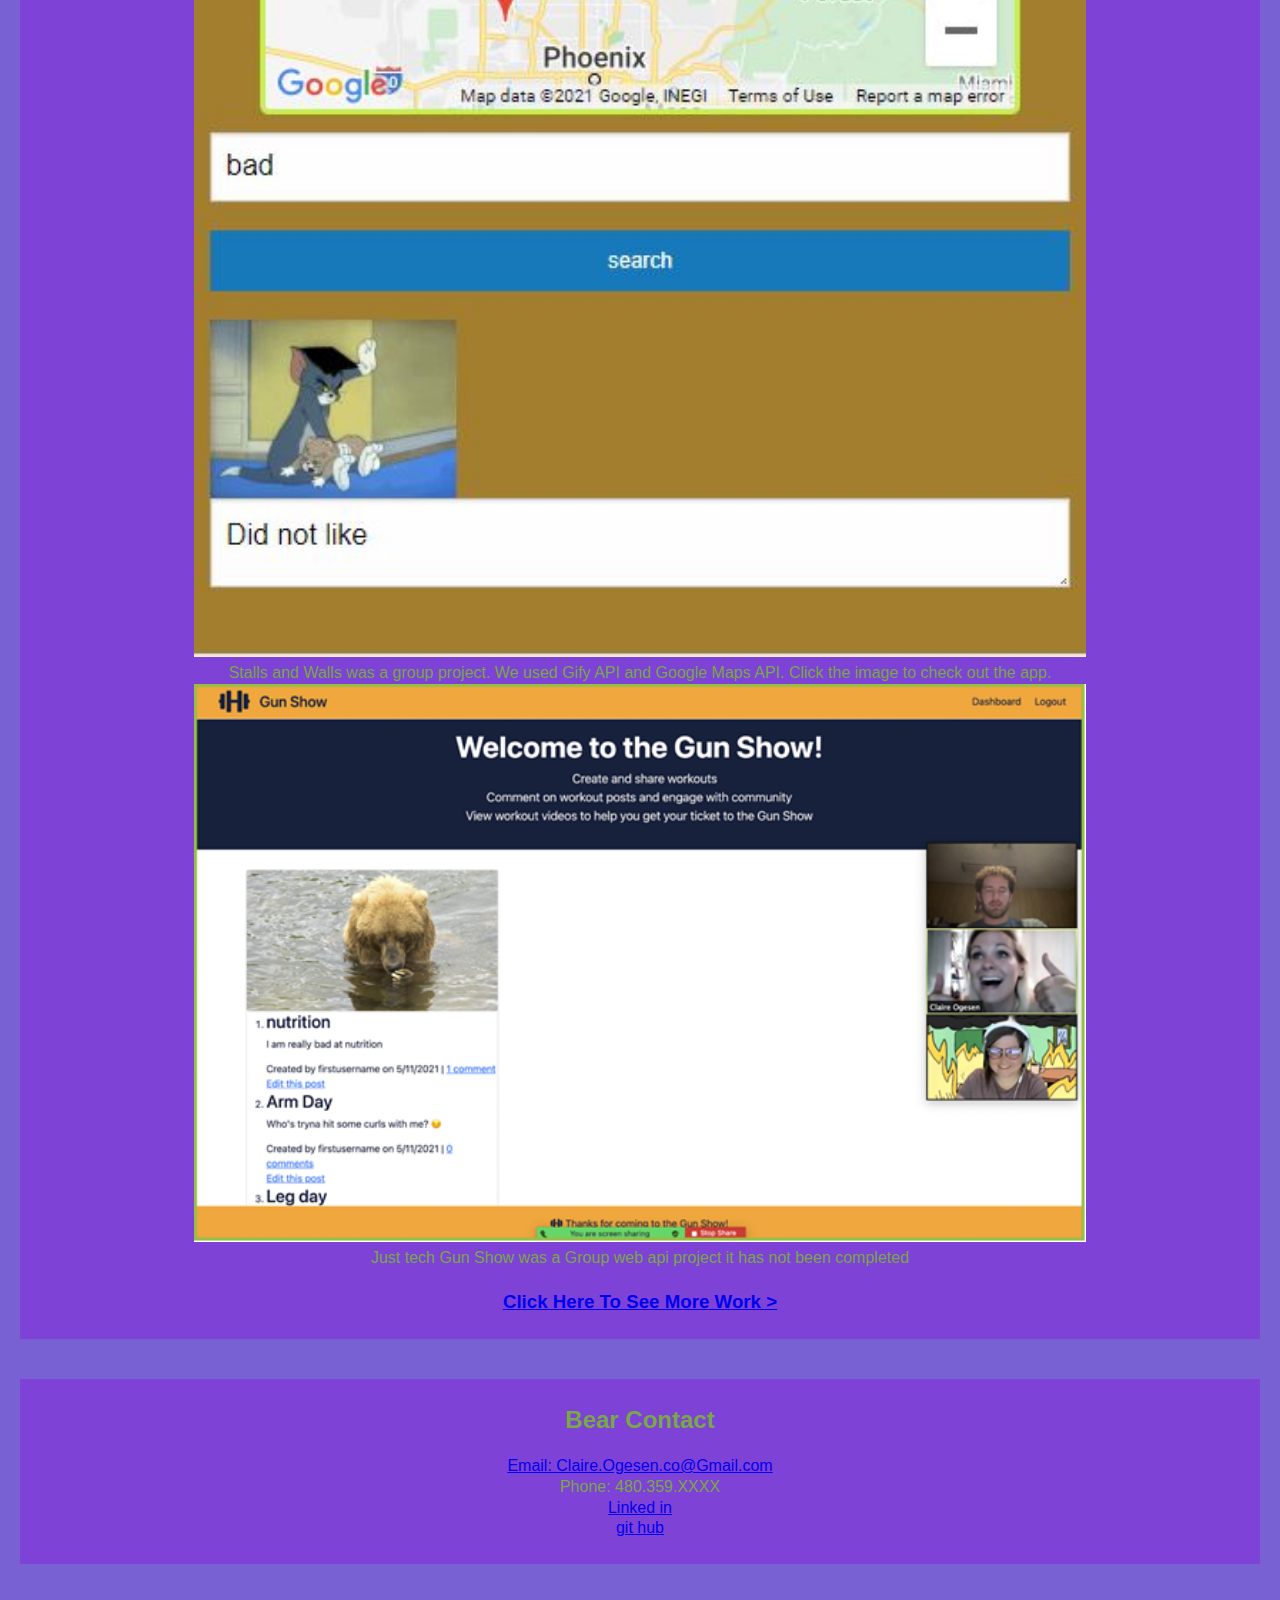
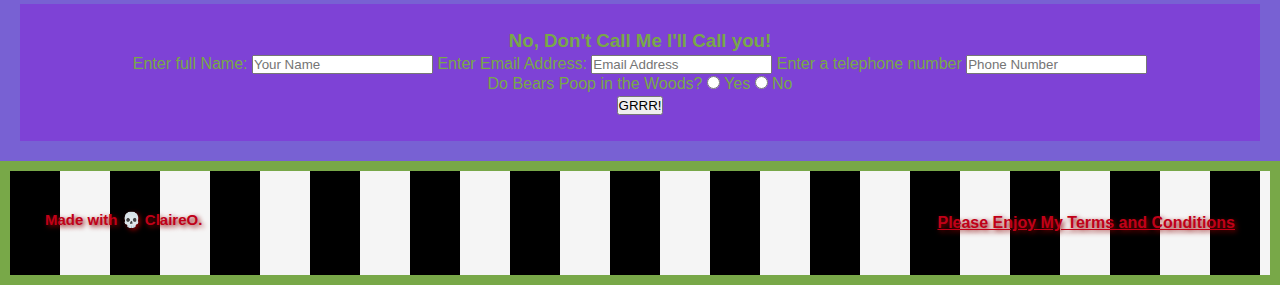
==== commit 8bc4c18b: "added gun show" ====
--- a/index.html
+++ b/index.html
@@ -64,13 +64,19 @@
  
     <h2>What it made</h2>
 </br>
-    <a href= "https://dangerbearaz.github.io/run-buddy/">
+    <a href= "https://pahlzachary.github.io/api-group-project1/">
     <img src="assets/images/stallsWallsDemo.JPG" alt="screen shot of the Stalls and Walls with a few pins." >
     </a>
     <p>
       Stalls and Walls was a group project. We used Gify API and Google Maps API.
       Click the image to check out the app. 
     </p>
+    <a href= "https://github.com/thecatwest/JustTechGunShow">
+      <img src="assets/images/screenshot-gun-show.png" alt="Screen shot of Gun Show with Creators" >
+      </a>
+      <p>
+        Just tech Gun Show was a Group web api project it has not been completed  
+      </p>
   </br>
   <h3> 
     <a href="./about.html">Click Here To See More Work ></a>
